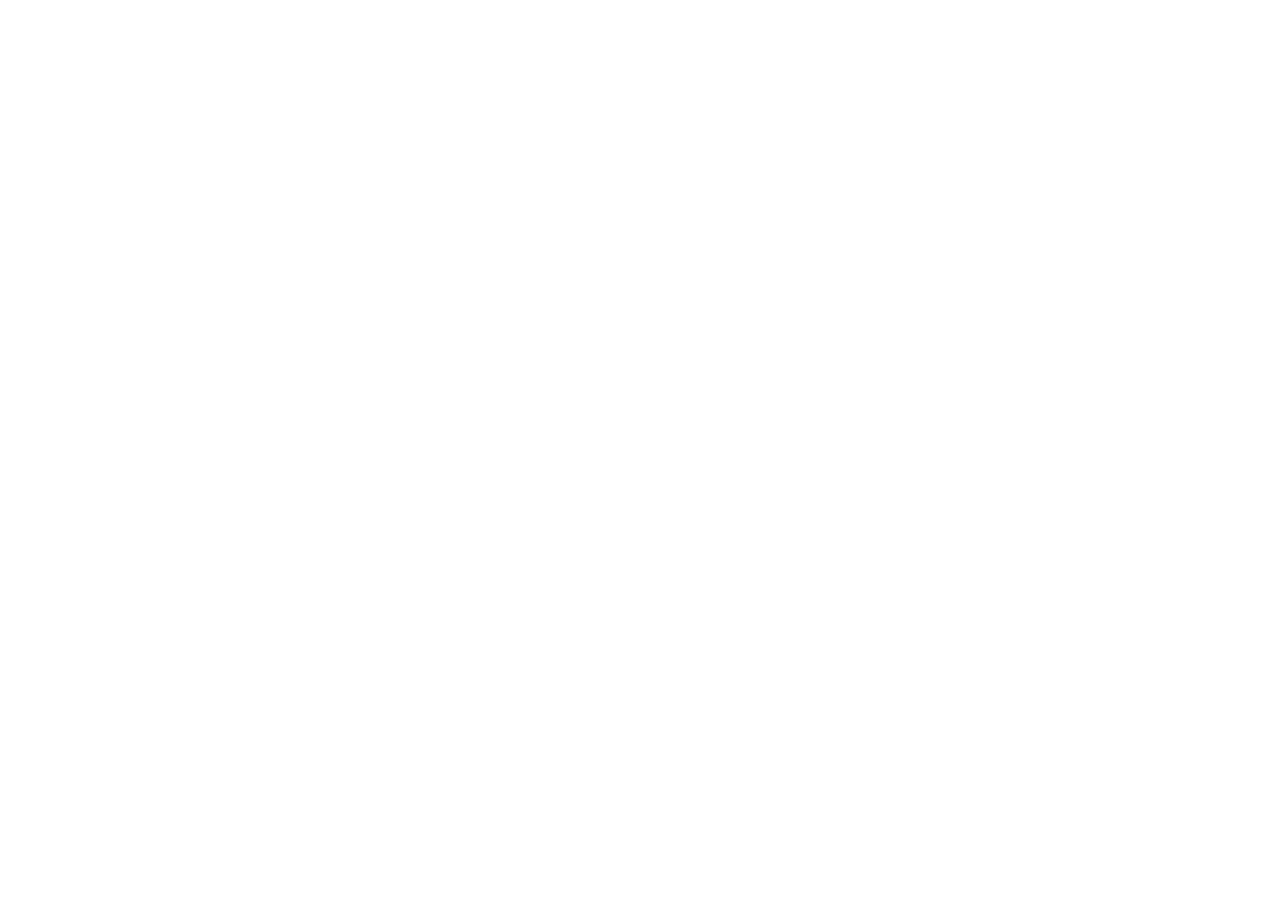
==== index.html @ 9d747bc9 "Initial commit" ====
<!DOCTYPE html>
<html lang="en">
<head>
    <meta charset="UTF-8">
    <meta name="viewport" content="width=device-width, initial-scale=1.0">
    <title>Privat24</title>

    <link rel="stylesheet" href="resources/css/default.css">
</head>
<body>
    <div id="menu">

    </div>

    <div id="main">

    </div>

    <div id="footer">

    </div>
</body>
</html>
---- resources/css/default.css ----
:root {
    --light-gray: #bac2cd;
    --gray: #8492a6;
    --green: #75af26;
}
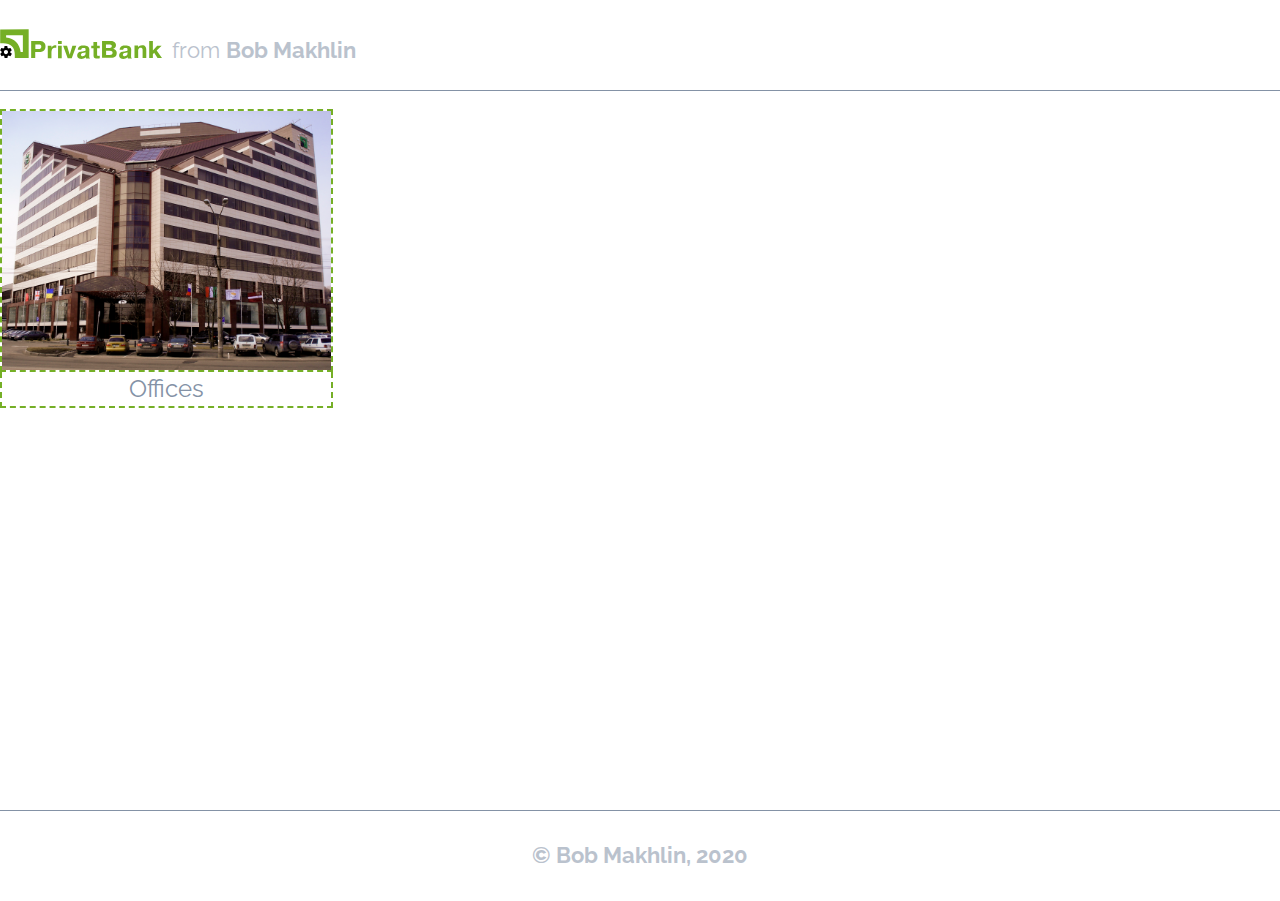
==== commit 9e6bf65e: "Create the main page" ====
--- a/index.html
+++ b/index.html
@@ -1,23 +1,54 @@
 <!DOCTYPE html>
 <html lang="en">
+
 <head>
     <meta charset="UTF-8">
     <meta name="viewport" content="width=device-width, initial-scale=1.0">
     <title>Privat24</title>
 
+    <!-- Fonts -->
+    <link href="https://fonts.googleapis.com/css2?family=Raleway&display=swap" rel="stylesheet">
+    <!-- /Fonts -->
+
+    <link rel="stylesheet" href="resources/css/reset.css">
     <link rel="stylesheet" href="resources/css/default.css">
+    <link rel="stylesheet" href="resources/css/my-index.css">
 </head>
+
 <body>
-    <div id="menu">
+    <div id="site-wrapper" class="container">
+
+        <div id="menu">
+            <div class="logo-block">
+                <a href="/">
+                    <img src="resources/images/privat24-logo.svg" alt="">
+                </a>
+
+                <p class="logo-block__title">from <span class="surname">Bob Makhlin</span></p>
+            </div>
+        </div>
+
+        <div id="main">
+
+            <div class="services">
+
+                <div class="service-block">
+                    <a href="/offices.html" class="hidden-link">
+                        <img src="resources/images/privat24-office.jpg" alt="" class="service-block__img">
+                        <h3 class="service-block__title-block non-selectable">Offices</h3>
+                    </a>
+                </div>
+
+            </div>
+
+        </div>
+
+        <div id="footer">
+            <p class="copyright">&#169; Bob Makhlin, 2020</p>
+        </div>
 
     </div>
 
-    <div id="main">
+</body>
 
-    </div>
-
-    <div id="footer">
-
-    </div>
-</body>
 </html>--- a/resources/css/default.css
+++ b/resources/css/default.css
@@ -4,4 +4,71 @@
     --green: #75af26;
 }
 
+.non-selectable {
+    -webkit-touch-callout: none;
+    -webkit-user-select: none;
+    -khtml-user-select: none;
+    -moz-user-select: none;
+    -ms-user-select: none;
+    user-select: none;
+}
+.hidden-link {
+    text-decoration: none;
+}
 
+h3 {
+    font-size: 1.5rem;
+}
+
+#site-wrapper {
+    font-family: 'Raleway', sans-serif;
+    height: 100vh;
+}
+
+.container {
+    max-width: 1300px;
+    width: 100%;
+    margin: 0 auto;
+}
+
+.surname {
+    font-weight: bold;
+}
+
+#menu {
+    border-bottom: 1px solid var(--gray);
+    height: 10%;
+    display: flex;
+    align-items: center;
+}
+
+#main {
+    min-height: 75.9%;
+    padding: 2vh 0;
+}
+
+#footer {
+    border-top: 1px solid var(--gray);
+    height: 10%;
+    display: flex;
+    align-items: center;
+    justify-content: center;
+}
+
+.logo-block {
+    display: flex;
+}
+
+.logo-block__title {
+    color: var(--light-gray);
+    font-size: 1.35em;
+    margin-left: 0.45em;
+    margin-bottom: 0.01px;
+    align-self: flex-end;
+}
+
+.copyright {
+    color: var(--light-gray);
+    font-size: 1.35em;
+    font-weight: bold;
+}--- a/resources/css/my-index.css
+++ b/resources/css/my-index.css
@@ -0,0 +1,37 @@
+
+.services {
+    display: flex;        
+    flex-wrap: wrap;
+    justify-content: space-between;
+}
+.service-block {
+    flex-basis: 26%;
+}
+.service-block__img {
+    object-fit: cover;
+    width: 100%;
+    display: block;
+
+    box-sizing: border-box;
+    border: 2px dashed var(--green);
+}
+.service-block__title-block {
+    text-align: center;
+    padding: 0.2em 0;
+    color: var(--gray);
+    width: 100%;
+    
+    box-sizing: border-box;
+    border: 2px dashed var(--green);
+    border-top: 0;
+
+    text-decoration: underline;
+    text-decoration-color: transparent;
+
+    transition: font-weight 0.8s, text-decoration-color 1.25s;
+}
+
+.service-block:hover .service-block__title-block {
+    font-weight: bold;
+    text-decoration-color: var(--gray);
+}
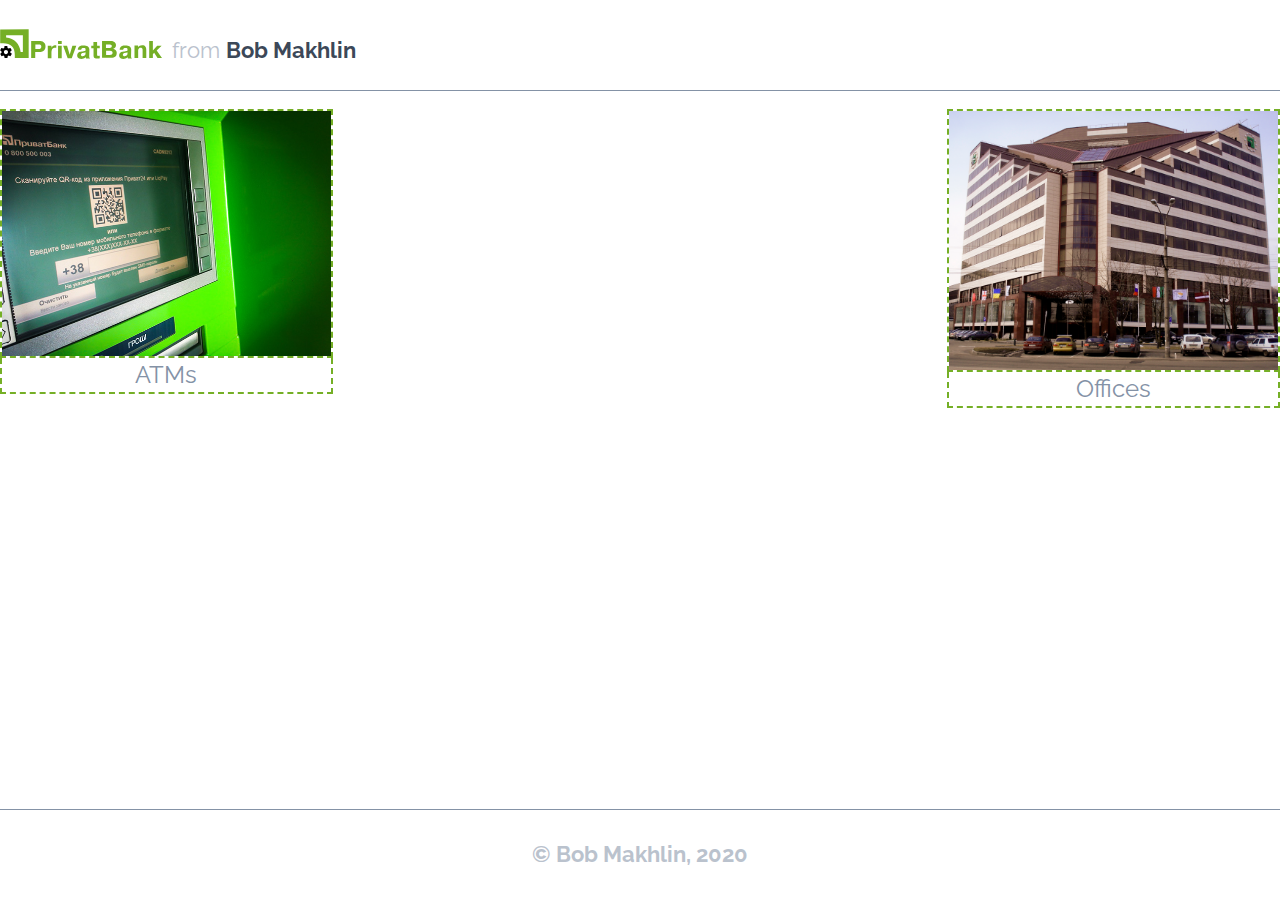
==== commit 878ade0c: "Create ATMs page" ====
--- a/index.html
+++ b/index.html
@@ -33,6 +33,12 @@
             <div class="services">
 
                 <div class="service-block">
+                    <a href="/atms.html" class="hidden-link">
+                        <img src="resources/images/privat24-atm.webp" alt="" class="service-block__img">
+                        <h3 class="service-block__title-block non-selectable">ATMs</h3>
+                    </a>
+                </div>
+                <div class="service-block">
                     <a href="/offices.html" class="hidden-link">
                         <img src="resources/images/privat24-office.jpg" alt="" class="service-block__img">
                         <h3 class="service-block__title-block non-selectable">Offices</h3>
--- a/resources/css/default.css
+++ b/resources/css/default.css
@@ -2,6 +2,9 @@
     --light-gray: #bac2cd;
     --gray: #8492a6;
     --green: #75af26;
+    --dark-green: #679922;
+    --black: #3c4858;
+    --error: #a70008;
 }
 
 .non-selectable {
@@ -24,6 +27,9 @@
     font-family: 'Raleway', sans-serif;
     height: 100vh;
 }
+* {
+    color: var(--black);
+}
 
 .container {
     max-width: 1300px;
@@ -43,8 +49,11 @@
 }
 
 #main {
-    min-height: 75.9%;
+    min-height: 75.8%;
     padding: 2vh 0;
+}
+.main__title {
+    font-size: 2.3em;
 }
 
 #footer {
@@ -71,4 +80,58 @@
     color: var(--light-gray);
     font-size: 1.35em;
     font-weight: bold;
-}+}
+
+
+.options-block {
+    width: 30%;
+    margin: 0 auto;
+    margin-top: 2em;
+}
+.option {
+    width: 100%;
+    margin-bottom: 0.5em;
+
+    display: flex;
+    align-items: center;
+}
+
+.option__title, .option__input {
+    font-size: 1.6em;
+    color: var(--black);
+}
+.option__title {
+    width: 35%;
+}
+.option__input {
+    width: 65%;
+}
+
+.privat24-button {
+    width: 100%;
+    font-size: 1.6em;
+    padding: 1px 0;
+    margin-top: 0.1em;
+
+    background-color: var(--green);
+    border: 2px solid var(--black);
+    border-radius: 3px;
+
+    transition: background-color 1s;
+}
+.privat24-button:hover {
+    background-color: var(--dark-green);
+}
+
+
+.error {
+    color: var(--error);
+    text-align: center;
+    font-size: 1.6em;
+    margin: 0.6em 0;
+
+    display: none;
+}
+.error_active {
+    display: block;
+}
